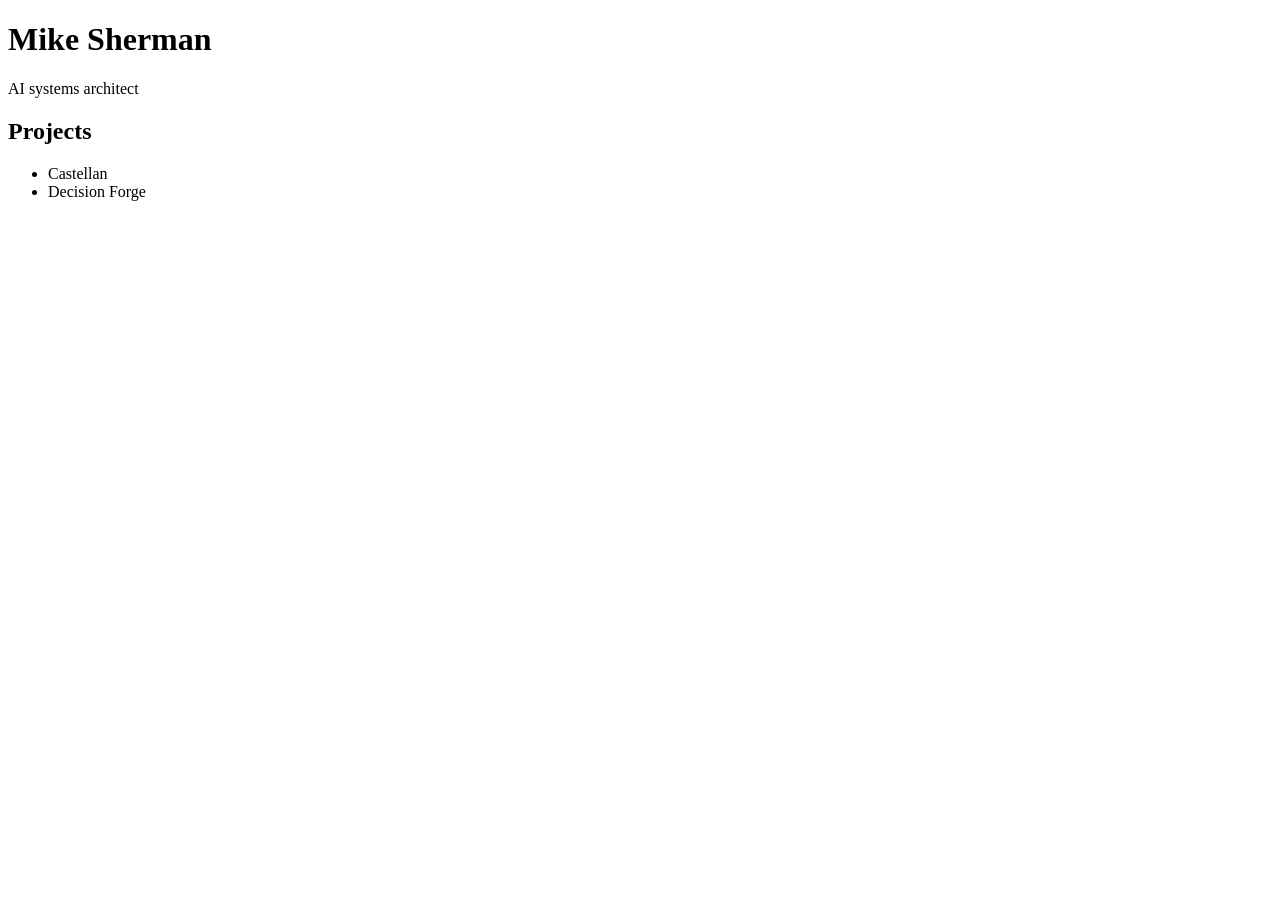
==== index.html @ 7d4f08db "Add index.html with personal information and projects" ====
<!DOCTYPE html>
<html>
<head>
  <title>Mike Sherman</title>
</head>
<body>
  <h1>Mike Sherman</h1>
  <p>AI systems architect</p>

  <h2>Projects</h2>
  <ul>
    <li>Castellan</li>
    <li>Decision Forge</li>
  </ul>
</body>
</html>
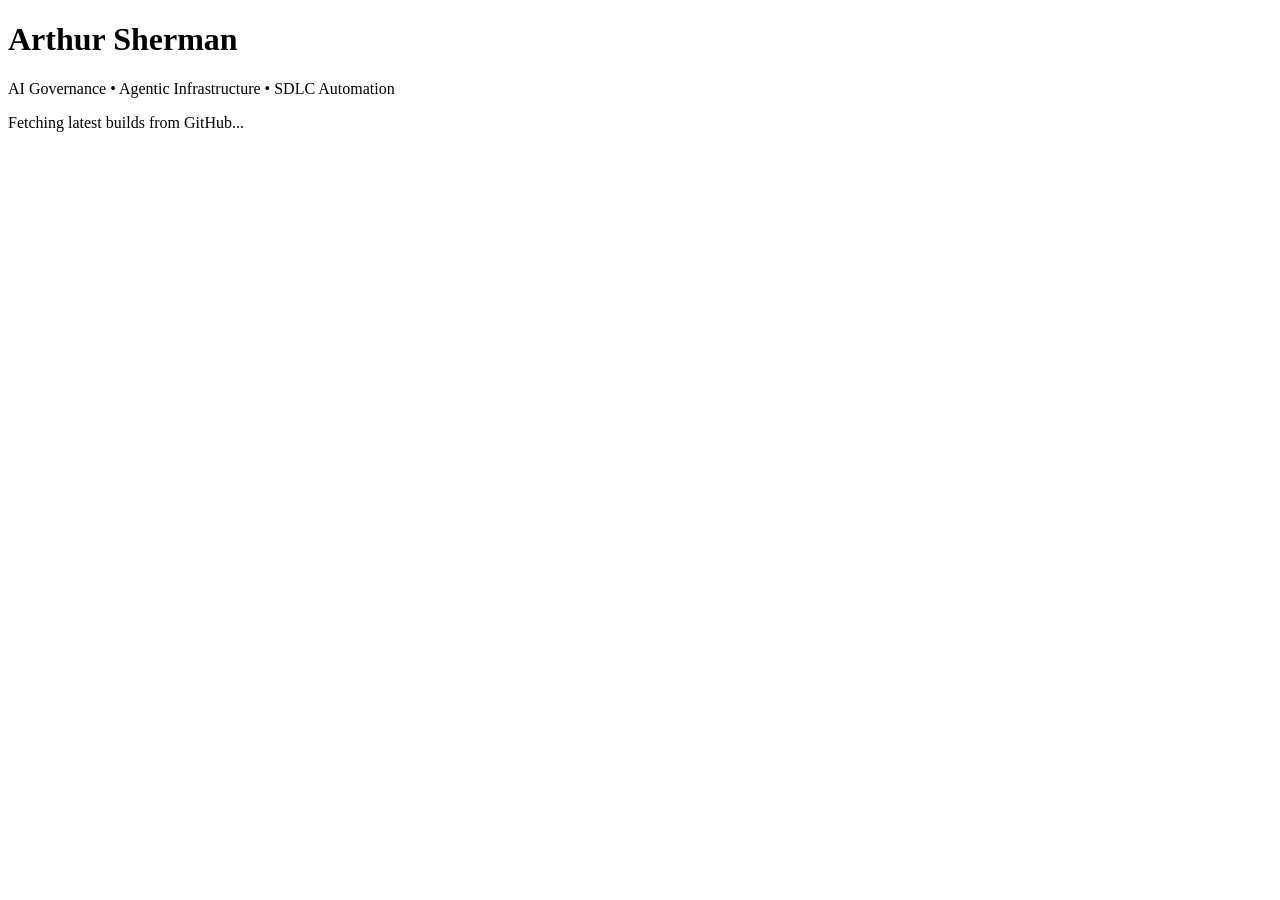
==== commit 28b964e8: "Update index.html with new content and structure" ====
--- a/index.html
+++ b/index.html
@@ -1,16 +1,21 @@
 <!DOCTYPE html>
-<html>
+<html lang="en">
 <head>
-  <title>Mike Sherman</title>
+    <meta charset="UTF-8">
+    <meta name="viewport" content="width=device-width, initial-scale=1.0">
+    <title>Arthur Mike Sherman | AI Engineering Lab</title>
+    <link rel="stylesheet" href="style.css">
 </head>
 <body>
-  <h1>Mike Sherman</h1>
-  <p>AI systems architect</p>
+    <header>
+        <h1>Arthur Sherman</h1>
+        <p>AI Governance • Agentic Infrastructure • SDLC Automation</p>
+    </header>
 
-  <h2>Projects</h2>
-  <ul>
-    <li>Castellan</li>
-    <li>Decision Forge</li>
-  </ul>
+    <section id="project-grid">
+        <div id="loading">Fetching latest builds from GitHub...</div>
+    </section>
+
+    <script src="script.js"></script>
 </body>
 </html>
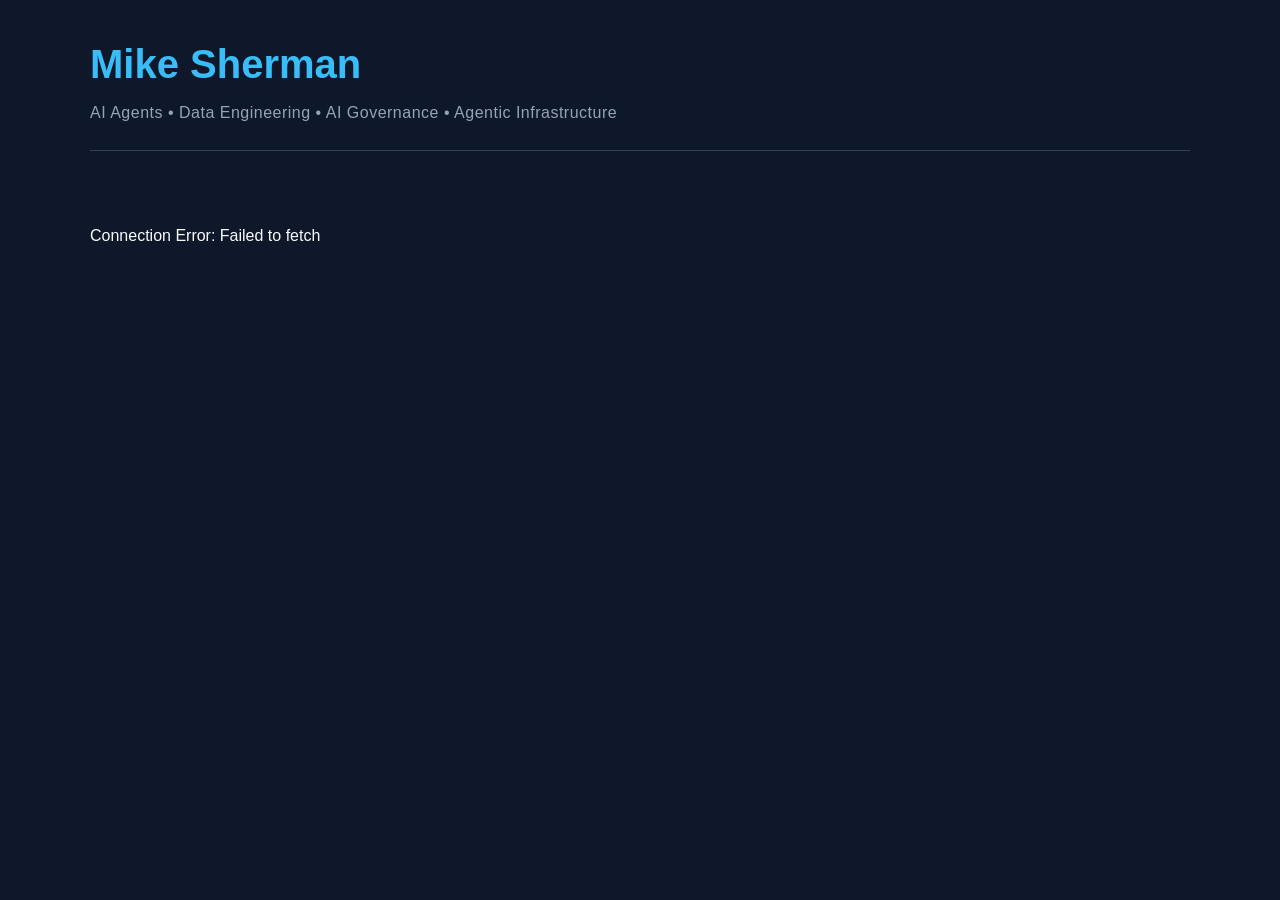
==== commit 4e0ed5d8: "Add filter-bar and project-count elements; tighten header" ====
--- a/index.html
+++ b/index.html
@@ -3,18 +3,25 @@
 <head>
     <meta charset="UTF-8">
     <meta name="viewport" content="width=device-width, initial-scale=1.0">
-    <title>Arthur Mike Sherman | AI Engineering Lab</title>
+    <title>Mike Sherman | AI Engineering Portfolio</title>
     <link rel="stylesheet" href="style.css">
 </head>
 <body>
     <header>
-        <h1>Arthur Sherman</h1>
-        <p>AI Governance • Agentic Infrastructure • SDLC Automation</p>
+        <div>
+            <h1>Mike Sherman</h1>
+            <p>AI Agents &bull; Data Engineering &bull; AI Governance &bull; Agentic Infrastructure</p>
+        </div>
+        <span id="project-count"></span>
     </header>
 
-    <section id="project-grid">
+    <!-- Filter buttons are injected here by script.js -->
+    <div id="filter-bar"></div>
+
+    <!-- Section headings + card grids are injected here by script.js -->
+    <div id="project-grid">
         <div id="loading">Fetching latest builds from GitHub...</div>
-    </section>
+    </div>
 
     <script src="script.js"></script>
 </body>
--- a/style.css
+++ b/style.css
@@ -0,0 +1,256 @@
+/* ── Design tokens ─────────────────────────────────────────────────────────── */
+:root {
+    --bg-color:   #0f172a;
+    --card-bg:    #1e293b;
+    --text-main:  #f8fafc;
+    --text-dim:   #94a3b8;
+    --accent:     #38bdf8;   /* Logic Blue */
+    --accent-dim: #0ea5e9;
+    --border:     #334155;
+    --border-hover: #38bdf8;
+    --section-heading-color: #7dd3fc;
+}
+
+/* ── Base ──────────────────────────────────────────────────────────────────── */
+* { box-sizing: border-box; }
+
+body {
+    background-color: var(--bg-color);
+    color: var(--text-main);
+    font-family: 'Inter', -apple-system, sans-serif;
+    margin: 0;
+    padding: 2rem;
+    line-height: 1.6;
+}
+
+/* ── Header ────────────────────────────────────────────────────────────────── */
+header {
+    max-width: 1100px;
+    margin: 0 auto 2rem auto;
+    border-bottom: 1px solid var(--border);
+    padding-bottom: 1.5rem;
+    display: flex;
+    align-items: baseline;
+    justify-content: space-between;
+    flex-wrap: wrap;
+    gap: 0.5rem;
+}
+
+h1 {
+    font-size: 2.5rem;
+    margin: 0 0 0.25rem 0;
+    color: var(--accent);
+}
+
+header p {
+    color: var(--text-dim);
+    font-size: 1rem;
+    letter-spacing: 0.5px;
+    margin: 0;
+}
+
+#project-count {
+    font-size: 0.8rem;
+    color: var(--text-dim);
+    white-space: nowrap;
+}
+
+/* ── Filter bar ────────────────────────────────────────────────────────────── */
+#filter-bar {
+    display: flex;
+    flex-wrap: wrap;
+    gap: 0.5rem;
+    max-width: 1100px;
+    margin: 0 auto 2.5rem auto;
+}
+
+.filter-btn {
+    font-size: 0.78rem;
+    font-family: 'Inter', -apple-system, sans-serif;
+    padding: 0.35rem 0.9rem;
+    border: 1px solid var(--border);
+    border-radius: 6px;
+    background: transparent;
+    color: var(--text-dim);
+    cursor: pointer;
+    transition: all 0.18s ease;
+    letter-spacing: 0.02em;
+}
+
+.filter-btn:hover {
+    border-color: var(--accent-dim);
+    color: var(--text-main);
+}
+
+.filter-btn.active {
+    background: var(--accent);
+    border-color: var(--accent);
+    color: #0f172a;
+    font-weight: 600;
+}
+
+/* ── Section headings ──────────────────────────────────────────────────────── */
+.section-heading {
+    max-width: 1100px;
+    margin: 2.5rem auto 1rem auto;
+    font-size: 1.1rem;
+    font-weight: 600;
+    color: var(--section-heading-color);
+    letter-spacing: 0.03em;
+    padding-bottom: 0.5rem;
+    border-bottom: 1px solid var(--border);
+}
+
+.section-heading:first-child {
+    margin-top: 0;
+}
+
+/* ── Section grid ──────────────────────────────────────────────────────────── */
+.section-grid {
+    display: grid;
+    grid-template-columns: repeat(auto-fill, minmax(300px, 1fr));
+    gap: 1.25rem;
+    max-width: 1100px;
+    margin: 0 auto;
+}
+
+/* Legacy selector kept for safety */
+#project-grid {
+    max-width: 1100px;
+    margin: 0 auto;
+}
+
+/* ── Project card ──────────────────────────────────────────────────────────── */
+.project-card {
+    background: var(--card-bg);
+    border: 1px solid var(--border);
+    border-radius: 12px;
+    padding: 1.4rem;
+    display: flex;
+    flex-direction: column;
+    gap: 0.6rem;
+    transition: transform 0.2s ease, border-color 0.2s ease, box-shadow 0.2s ease;
+}
+
+.project-card:hover {
+    transform: translateY(-4px);
+    border-color: var(--border-hover);
+    box-shadow: 0 8px 24px rgba(56, 189, 248, 0.08);
+}
+
+/* ── Card header (title + language badge) ──────────────────────────────────── */
+.card-header {
+    display: flex;
+    align-items: flex-start;
+    justify-content: space-between;
+    gap: 0.75rem;
+}
+
+.project-card h3 {
+    margin: 0;
+    font-size: 1rem;
+    text-transform: capitalize;
+    color: var(--text-main);
+    line-height: 1.3;
+    flex: 1;
+}
+
+.lang-badge {
+    flex-shrink: 0;
+    font-size: 0.68rem;
+    font-weight: 600;
+    padding: 0.2rem 0.55rem;
+    border-radius: 4px;
+    background: color-mix(in srgb, var(--lang-color, #888) 20%, transparent);
+    color: var(--lang-color, #888);
+    border: 1px solid color-mix(in srgb, var(--lang-color, #888) 35%, transparent);
+    white-space: nowrap;
+    /* Fallback for browsers without color-mix */
+    outline: 1px solid transparent;
+}
+
+/* ── Description ───────────────────────────────────────────────────────────── */
+.project-card p {
+    font-size: 0.875rem;
+    color: var(--text-dim);
+    margin: 0;
+    /* Three-line clamp keeps cards uniform */
+    display: -webkit-box;
+    -webkit-line-clamp: 3;
+    -webkit-box-orient: vertical;
+    overflow: hidden;
+    flex: 1;
+}
+
+/* ── Tags ──────────────────────────────────────────────────────────────────── */
+.tags {
+    display: flex;
+    flex-wrap: wrap;
+    gap: 0.35rem;
+}
+
+.tag,
+.tags span {
+    font-size: 0.7rem;
+    background: rgba(14, 165, 233, 0.1);
+    color: var(--accent);
+    padding: 3px 8px;
+    border-radius: 4px;
+    border: 1px solid rgba(56, 189, 248, 0.15);
+    white-space: nowrap;
+}
+
+/* ── Card footer (updated date + link) ────────────────────────────────────── */
+.card-footer {
+    display: flex;
+    align-items: center;
+    justify-content: space-between;
+    margin-top: auto;
+    padding-top: 0.75rem;
+    border-top: 1px solid var(--border);
+    gap: 0.5rem;
+}
+
+.updated {
+    font-size: 0.7rem;
+    color: #475569;
+}
+
+.project-card a,
+.card-footer a {
+    color: var(--accent);
+    text-decoration: none;
+    font-weight: 600;
+    font-size: 0.82rem;
+    white-space: nowrap;
+    transition: color 0.15s;
+}
+
+.project-card a:hover,
+.card-footer a:hover {
+    text-decoration: underline;
+    color: #7dd3fc;
+}
+
+/* ── Loading / error states ────────────────────────────────────────────────── */
+#loading {
+    grid-column: 1 / -1;
+    text-align: center;
+    color: var(--text-dim);
+    padding: 3rem;
+}
+
+/* ── Responsive ────────────────────────────────────────────────────────────── */
+@media (max-width: 640px) {
+    body { padding: 1rem; }
+    h1   { font-size: 1.8rem; }
+
+    .section-grid {
+        grid-template-columns: 1fr;
+    }
+
+    header {
+        flex-direction: column;
+        align-items: flex-start;
+    }
+}
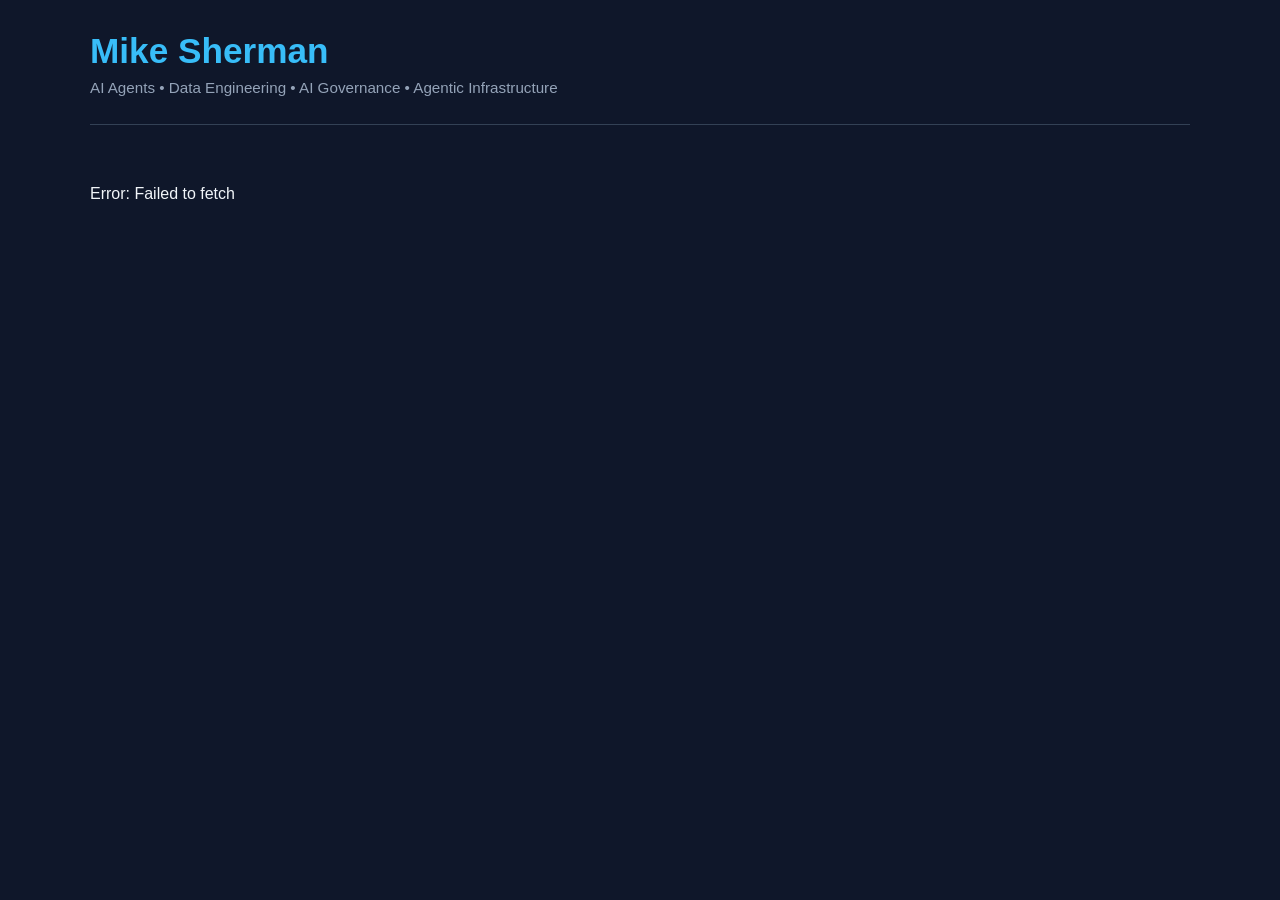
==== commit b3514f09: "Cache-bust CSS and JS to force fresh load" ====
--- a/index.html
+++ b/index.html
@@ -4,7 +4,7 @@
     <meta charset="UTF-8">
     <meta name="viewport" content="width=device-width, initial-scale=1.0">
     <title>Mike Sherman | AI Engineering Portfolio</title>
-    <link rel="stylesheet" href="style.css">
+    <link rel="stylesheet" href="style.css?v=4">
 </head>
 <body>
     <header>
@@ -15,14 +15,14 @@
         <span id="project-count"></span>
     </header>
 
-    <!-- Filter buttons are injected here by script.js -->
+    <!-- Filter buttons injected by script.js -->
     <div id="filter-bar"></div>
 
-    <!-- Section headings + card grids are injected here by script.js -->
+    <!-- Featured + main + archive grids injected by script.js -->
     <div id="project-grid">
         <div id="loading">Fetching latest builds from GitHub...</div>
     </div>
 
-    <script src="script.js"></script>
+    <script src="script.js?v=4"></script>
 </body>
 </html>
--- a/style.css
+++ b/style.css
@@ -1,256 +1,303 @@
 /* ── Design tokens ─────────────────────────────────────────────────────────── */
 :root {
-    --bg-color:   #0f172a;
-    --card-bg:    #1e293b;
-    --text-main:  #f8fafc;
-    --text-dim:   #94a3b8;
-    --accent:     #38bdf8;   /* Logic Blue */
-    --accent-dim: #0ea5e9;
-    --border:     #334155;
-    --border-hover: #38bdf8;
-    --section-heading-color: #7dd3fc;
-}
-
-/* ── Base ──────────────────────────────────────────────────────────────────── */
-* { box-sizing: border-box; }
+  --bg:          #0f172a;
+  --surface:     #1e293b;
+  --surface-2:   #263347;
+  --text:        #f1f5f9;
+  --text-dim:    #94a3b8;
+  --accent:      #38bdf8;
+  --accent-glow: rgba(56,189,248,0.12);
+  --border:      #334155;
+  --radius:      10px;
+}
+
+/* ── Reset / base ──────────────────────────────────────────────────────────── */
+*, *::before, *::after { box-sizing: border-box; margin: 0; padding: 0; }
 
 body {
-    background-color: var(--bg-color);
-    color: var(--text-main);
-    font-family: 'Inter', -apple-system, sans-serif;
-    margin: 0;
-    padding: 2rem;
-    line-height: 1.6;
+  background: var(--bg);
+  color: var(--text);
+  font-family: 'Inter', -apple-system, sans-serif;
+  padding: 2rem;
+  line-height: 1.6;
+  min-height: 100vh;
 }
 
 /* ── Header ────────────────────────────────────────────────────────────────── */
 header {
-    max-width: 1100px;
-    margin: 0 auto 2rem auto;
-    border-bottom: 1px solid var(--border);
-    padding-bottom: 1.5rem;
-    display: flex;
-    align-items: baseline;
-    justify-content: space-between;
-    flex-wrap: wrap;
-    gap: 0.5rem;
+  max-width: 1100px;
+  margin: 0 auto 1.5rem;
+  padding-bottom: 1.5rem;
+  border-bottom: 1px solid var(--border);
+  display: flex;
+  align-items: flex-end;
+  justify-content: space-between;
+  flex-wrap: wrap;
+  gap: 0.75rem;
 }
 
 h1 {
-    font-size: 2.5rem;
-    margin: 0 0 0.25rem 0;
-    color: var(--accent);
+  font-size: 2.2rem;
+  color: var(--accent);
+  line-height: 1.1;
+  margin-bottom: 0.3rem;
 }
 
 header p {
-    color: var(--text-dim);
-    font-size: 1rem;
-    letter-spacing: 0.5px;
-    margin: 0;
+  color: var(--text-dim);
+  font-size: 0.95rem;
 }
 
 #project-count {
-    font-size: 0.8rem;
-    color: var(--text-dim);
-    white-space: nowrap;
+  font-size: 0.78rem;
+  color: var(--text-dim);
+  white-space: nowrap;
+  align-self: flex-end;
 }
 
 /* ── Filter bar ────────────────────────────────────────────────────────────── */
 #filter-bar {
-    display: flex;
-    flex-wrap: wrap;
-    gap: 0.5rem;
-    max-width: 1100px;
-    margin: 0 auto 2.5rem auto;
+  display: flex;
+  flex-wrap: wrap;
+  gap: 0.5rem;
+  max-width: 1100px;
+  margin: 0 auto 2rem;
 }
 
 .filter-btn {
-    font-size: 0.78rem;
-    font-family: 'Inter', -apple-system, sans-serif;
-    padding: 0.35rem 0.9rem;
-    border: 1px solid var(--border);
-    border-radius: 6px;
-    background: transparent;
-    color: var(--text-dim);
-    cursor: pointer;
-    transition: all 0.18s ease;
-    letter-spacing: 0.02em;
+  font-size: 0.78rem;
+  font-family: inherit;
+  padding: 0.3rem 0.85rem;
+  border: 1px solid var(--border);
+  border-radius: 20px;
+  background: transparent;
+  color: var(--text-dim);
+  cursor: pointer;
+  transition: all 0.15s;
 }
 
 .filter-btn:hover {
-    border-color: var(--accent-dim);
-    color: var(--text-main);
+  border-color: var(--accent);
+  color: var(--text);
 }
 
 .filter-btn.active {
-    background: var(--accent);
-    border-color: var(--accent);
-    color: #0f172a;
-    font-weight: 600;
-}
-
-/* ── Section headings ──────────────────────────────────────────────────────── */
-.section-heading {
-    max-width: 1100px;
-    margin: 2.5rem auto 1rem auto;
-    font-size: 1.1rem;
-    font-weight: 600;
-    color: var(--section-heading-color);
-    letter-spacing: 0.03em;
-    padding-bottom: 0.5rem;
-    border-bottom: 1px solid var(--border);
-}
-
-.section-heading:first-child {
-    margin-top: 0;
-}
-
-/* ── Section grid ──────────────────────────────────────────────────────────── */
-.section-grid {
-    display: grid;
-    grid-template-columns: repeat(auto-fill, minmax(300px, 1fr));
-    gap: 1.25rem;
-    max-width: 1100px;
-    margin: 0 auto;
-}
-
-/* Legacy selector kept for safety */
+  background: var(--accent);
+  border-color: var(--accent);
+  color: #0f172a;
+  font-weight: 600;
+}
+
+/* ── Project grid root ─────────────────────────────────────────────────────── */
 #project-grid {
-    max-width: 1100px;
-    margin: 0 auto;
+  max-width: 1100px;
+  margin: 0 auto;
+  display: flex;
+  flex-direction: column;
+  gap: 2.5rem;
+}
+
+/* ── Section labels ────────────────────────────────────────────────────────── */
+.section-label {
+  font-size: 0.7rem;
+  font-weight: 700;
+  letter-spacing: 0.12em;
+  text-transform: uppercase;
+  color: var(--text-dim);
+  margin-bottom: 1rem;
+}
+
+/* ── Featured grid — 2-up wide cards ──────────────────────────────────────── */
+.featured-grid {
+  display: grid;
+  grid-template-columns: repeat(auto-fill, minmax(480px, 1fr));
+  gap: 1.25rem;
+}
+
+.featured-card {
+  border-color: rgba(56,189,248,0.3) !important;
+  background: linear-gradient(135deg, #1e293b 0%, #1a2d42 100%);
+}
+
+.featured-card:hover {
+  box-shadow: 0 0 0 1px rgba(56,189,248,0.4), 0 12px 32px rgba(0,0,0,0.4);
+}
+
+.featured-card h3 {
+  font-size: 1.15rem !important;
+}
+
+/* ── Main grid — 3-col compact cards ──────────────────────────────────────── */
+.main-grid {
+  display: grid;
+  grid-template-columns: repeat(auto-fill, minmax(300px, 1fr));
+  gap: 1rem;
 }
 
 /* ── Project card ──────────────────────────────────────────────────────────── */
 .project-card {
-    background: var(--card-bg);
-    border: 1px solid var(--border);
-    border-radius: 12px;
-    padding: 1.4rem;
-    display: flex;
-    flex-direction: column;
-    gap: 0.6rem;
-    transition: transform 0.2s ease, border-color 0.2s ease, box-shadow 0.2s ease;
+  background: var(--surface);
+  border: 1px solid var(--border);
+  border-radius: var(--radius);
+  padding: 1.25rem;
+  display: flex;
+  flex-direction: column;
+  gap: 0.6rem;
+  transition: transform 0.18s, border-color 0.18s, box-shadow 0.18s;
 }
 
 .project-card:hover {
-    transform: translateY(-4px);
-    border-color: var(--border-hover);
-    box-shadow: 0 8px 24px rgba(56, 189, 248, 0.08);
-}
-
-/* ── Card header (title + language badge) ──────────────────────────────────── */
-.card-header {
-    display: flex;
-    align-items: flex-start;
-    justify-content: space-between;
-    gap: 0.75rem;
-}
-
+  transform: translateY(-3px);
+  border-color: rgba(56,189,248,0.4);
+  box-shadow: 0 8px 24px rgba(0,0,0,0.3), 0 0 0 1px var(--accent-glow);
+}
+
+/* ── Card top row: category chip + language badge ──────────────────────────── */
+.card-top {
+  display: flex;
+  align-items: center;
+  justify-content: space-between;
+  gap: 0.5rem;
+}
+
+.cat-chip {
+  font-size: 0.62rem;
+  font-weight: 700;
+  letter-spacing: 0.08em;
+  text-transform: uppercase;
+  padding: 0.18rem 0.55rem;
+  border-radius: 4px;
+  background: color-mix(in srgb, var(--cc, #64748b) 15%, transparent);
+  color: var(--cc, #94a3b8);
+  border: 1px solid color-mix(in srgb, var(--cc, #64748b) 30%, transparent);
+}
+
+.lang-badge {
+  font-size: 0.62rem;
+  font-weight: 600;
+  padding: 0.18rem 0.5rem;
+  border-radius: 4px;
+  background: color-mix(in srgb, var(--lc, #64748b) 15%, transparent);
+  color: var(--lc, #94a3b8);
+  border: 1px solid color-mix(in srgb, var(--lc, #64748b) 25%, transparent);
+  white-space: nowrap;
+}
+
+/* ── Title ─────────────────────────────────────────────────────────────────── */
 .project-card h3 {
-    margin: 0;
-    font-size: 1rem;
-    text-transform: capitalize;
-    color: var(--text-main);
-    line-height: 1.3;
-    flex: 1;
-}
-
-.lang-badge {
-    flex-shrink: 0;
-    font-size: 0.68rem;
-    font-weight: 600;
-    padding: 0.2rem 0.55rem;
-    border-radius: 4px;
-    background: color-mix(in srgb, var(--lang-color, #888) 20%, transparent);
-    color: var(--lang-color, #888);
-    border: 1px solid color-mix(in srgb, var(--lang-color, #888) 35%, transparent);
-    white-space: nowrap;
-    /* Fallback for browsers without color-mix */
-    outline: 1px solid transparent;
+  font-size: 0.97rem;
+  font-weight: 600;
+  color: var(--text);
+  text-transform: capitalize;
+  line-height: 1.3;
+  margin: 0;
 }
 
 /* ── Description ───────────────────────────────────────────────────────────── */
 .project-card p {
-    font-size: 0.875rem;
-    color: var(--text-dim);
-    margin: 0;
-    /* Three-line clamp keeps cards uniform */
-    display: -webkit-box;
-    -webkit-line-clamp: 3;
-    -webkit-box-orient: vertical;
-    overflow: hidden;
-    flex: 1;
+  font-size: 0.85rem;
+  color: var(--text-dim);
+  display: -webkit-box;
+  -webkit-line-clamp: 3;
+  -webkit-box-orient: vertical;
+  overflow: hidden;
+  flex: 1;
+  margin: 0;
 }
 
 /* ── Tags ──────────────────────────────────────────────────────────────────── */
 .tags {
-    display: flex;
-    flex-wrap: wrap;
-    gap: 0.35rem;
-}
-
-.tag,
-.tags span {
-    font-size: 0.7rem;
-    background: rgba(14, 165, 233, 0.1);
-    color: var(--accent);
-    padding: 3px 8px;
-    border-radius: 4px;
-    border: 1px solid rgba(56, 189, 248, 0.15);
-    white-space: nowrap;
-}
-
-/* ── Card footer (updated date + link) ────────────────────────────────────── */
+  display: flex;
+  flex-wrap: wrap;
+  gap: 0.3rem;
+}
+
+.tag {
+  font-size: 0.65rem;
+  padding: 2px 7px;
+  border-radius: 4px;
+  background: rgba(56,189,248,0.08);
+  color: var(--accent);
+  border: 1px solid rgba(56,189,248,0.15);
+  white-space: nowrap;
+}
+
+/* ── Card footer ───────────────────────────────────────────────────────────── */
 .card-footer {
-    display: flex;
-    align-items: center;
-    justify-content: space-between;
-    margin-top: auto;
-    padding-top: 0.75rem;
-    border-top: 1px solid var(--border);
-    gap: 0.5rem;
+  display: flex;
+  align-items: center;
+  justify-content: space-between;
+  padding-top: 0.75rem;
+  border-top: 1px solid var(--border);
+  margin-top: auto;
+  gap: 0.5rem;
 }
 
 .updated {
-    font-size: 0.7rem;
-    color: #475569;
-}
-
-.project-card a,
+  font-size: 0.67rem;
+  color: #475569;
+}
+
 .card-footer a {
-    color: var(--accent);
-    text-decoration: none;
-    font-weight: 600;
-    font-size: 0.82rem;
-    white-space: nowrap;
-    transition: color 0.15s;
-}
-
-.project-card a:hover,
-.card-footer a:hover {
-    text-decoration: underline;
-    color: #7dd3fc;
-}
-
-/* ── Loading / error states ────────────────────────────────────────────────── */
+  font-size: 0.78rem;
+  font-weight: 600;
+  color: var(--accent);
+  text-decoration: none;
+  white-space: nowrap;
+  transition: color 0.15s;
+}
+
+.card-footer a:hover { color: #7dd3fc; text-decoration: underline; }
+
+/* ── Archive toggle ────────────────────────────────────────────────────────── */
+#archive-section {
+  border-top: 1px solid var(--border);
+  padding-top: 1.5rem;
+}
+
+.archive-toggle {
+  font-size: 0.8rem;
+  font-family: inherit;
+  color: var(--text-dim);
+  background: transparent;
+  border: 1px solid var(--border);
+  border-radius: 6px;
+  padding: 0.4rem 1rem;
+  cursor: pointer;
+  transition: all 0.15s;
+  margin-bottom: 1rem;
+}
+
+.archive-toggle:hover {
+  border-color: var(--text-dim);
+  color: var(--text);
+}
+
+.archive-grid {
+  opacity: 0.65;
+}
+
+.hidden { display: none !important; }
+
+/* ── Loading ───────────────────────────────────────────────────────────────── */
 #loading {
-    grid-column: 1 / -1;
-    text-align: center;
-    color: var(--text-dim);
-    padding: 3rem;
+  text-align: center;
+  color: var(--text-dim);
+  padding: 3rem;
 }
 
 /* ── Responsive ────────────────────────────────────────────────────────────── */
-@media (max-width: 640px) {
-    body { padding: 1rem; }
-    h1   { font-size: 1.8rem; }
-
-    .section-grid {
-        grid-template-columns: 1fr;
-    }
-
-    header {
-        flex-direction: column;
-        align-items: flex-start;
-    }
-}
+@media (max-width: 700px) {
+  body { padding: 1rem; }
+  h1 { font-size: 1.7rem; }
+
+  .featured-grid,
+  .main-grid {
+    grid-template-columns: 1fr;
+  }
+
+  header {
+    flex-direction: column;
+    align-items: flex-start;
+  }
+}
